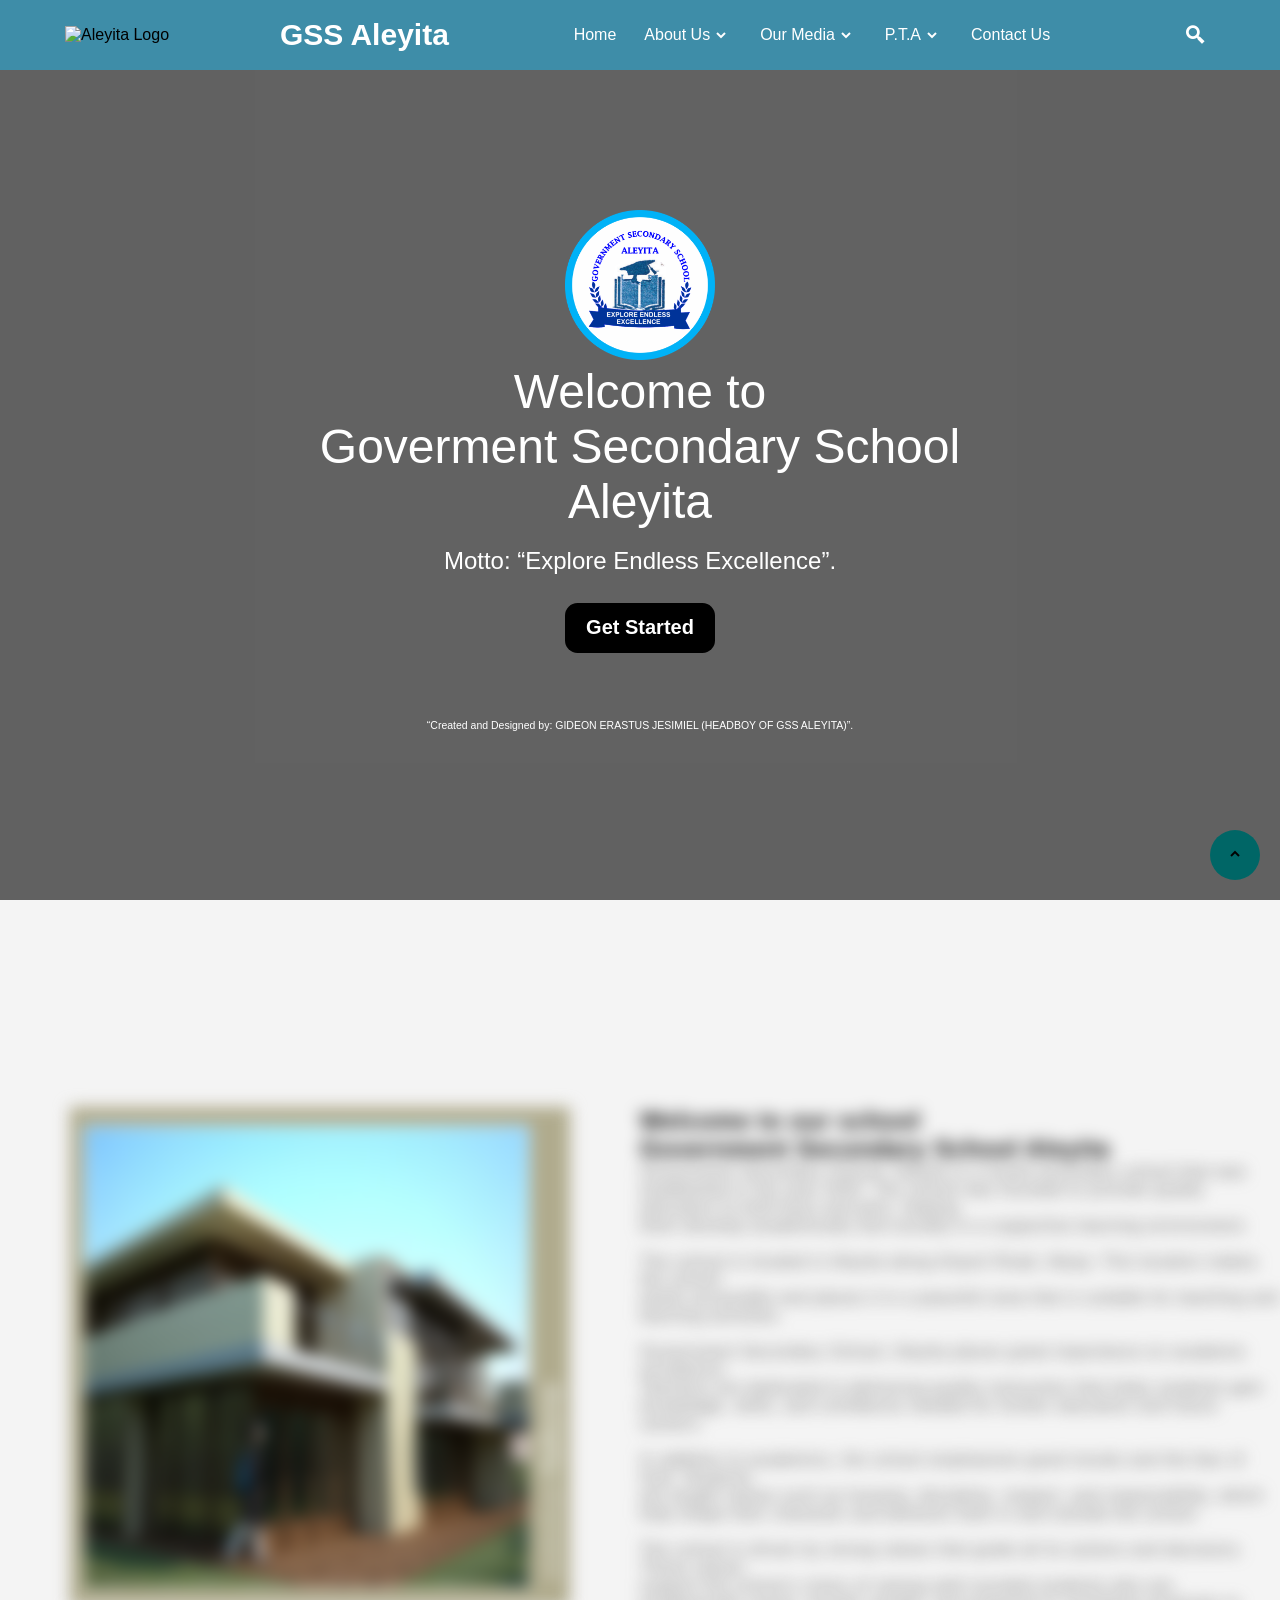
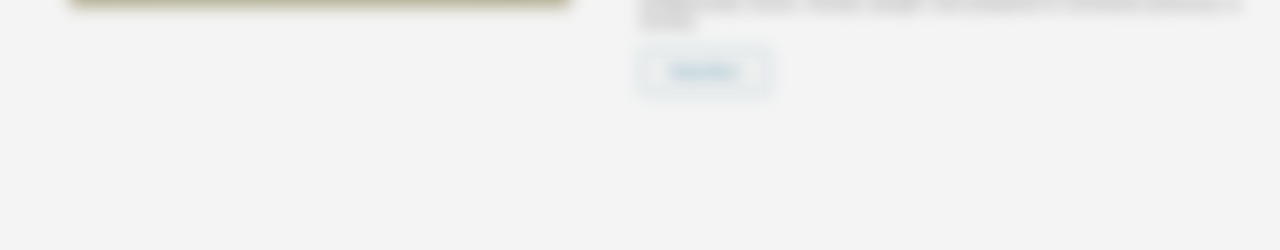
==== index.html @ 5406650b "Add files via upload" ====
<!DOCTYPE html>
<html lang="en">
<head>
    <meta charset="UTF-8">
    <meta name="viewport" content="width=device-width, initial-scale=1.0">
    <title>GSS Aleyita Webpage</title>
    <!-- Box icon font link -->
    <link href='https://unpkg.com/boxicons@2.1.4/css/boxicons.min.css' rel='stylesheet'>
    <link rel="stylesheet" href="./css/navbar.css">
    <link rel="stylesheet" href="./css/general.css">
    <link rel="stylesheet" href="./css/aboutUs.css">
    <link rel="shortcut icon" href="./asset/Aleyita Logo.png" type="image/x-icon">
</head>
<body id="body">
    <header>
        <!-- NavBar Code -->
        <nav>
            <div class="navbar">
                <i class="bx bx-menu"></i>
                <div class="img">
                    <img src="/GSS Aleyita webpage/asset/Aleyita Logo.png" alt="Aleyita Logo">
                </div>
                <div class="logo"><a href="#">GSS Aleyita</a></div>
                <div class="nav-links">
                    <div class="sidebar-logo">
                        <span class="logo_name">GSS Aleyita</span>
                        <i class="bx bx-x"></i>
                    </div>
                    <ul class="links">
                        <li><a href="#home">Home</a></li>
                        <li>
                            <a href="./aboutUs.html" target="_blank">About Us</a>
                            <i class='bx bxs-chevron-down arrow about-us'></i>
                            <ul class="about-us-sub-menu sub-menu">
                                <a href="./aboutUs.html"><li>Origin of GSS Aleyita</li></a>
                                <a href="./aboutUs.html"><li>Goals, Aims & Objectives</li></a>
                                <a href="./aboutUs.html"><li>Achievments/Extra Curriculum Events</li></a>
                                <a href="./aboutUs.html"><li>Staff Profiles</li></a>
                                <a href="./aboutUs.html"><li>Prefects</li></a>
                            </ul>
                        </li>
                        <li>
                            <a href="#ourMedia" target="_blank">Our Media</a>
                            <i class='bx bxs-chevron-down arrow our-media'></i>
                            <ul class="our-media-sub-menu sub-menu">
                                <a href="#"><li>Reports</li></a>
                                <a href="#"><li>News</li></a>
                                <a href="#"><li>Photo Gallary</li></a>
                            </ul>
                        </li>
                        <li>
                            <a href="#pta" target="_blank">P.T.A</a>
                            <i class='bx bxs-chevron-down arrow pta'></i>
                            <ul class="pta-sub-menu sub-menu">
                                <a href="#"><li>Excos</li></a>
                                <a href="#"><li>Achievments</li></a>
                            </ul>
                        </li>
                        <li><a href="#contactUs" target="_blank">Contact Us</a></li>
                    </ul>
                </div>
                <!-- <div class="search-box">
                    <i class='bx bx-search-alt-2'></i>
                    <div class="input-box">
                        <input type="text" placeholder="Search.....">
                    </div> -->
                    <div class="search-box">
                        <i class='bx bx-search-alt-2'></i>
                        <form action="https://www.google.com" method="GET">
                            <div class="input-box">
                                <input 
                                    type="search" 
                                    name="q" 
                                    placeholder="Search anything..." 
                                    autocomplete="off" 
                                    required>
                                <button type="submit">Search</button>
                            </div>
                        </form>
                    </div>
                    <!-- <div>
                        <label for="darkMode" id="darkContent">⛅</label>
                        <input type="checkbox" id="darkMode">
                    </div> -->
                </div>
            </div>
        </nav>
    </header>


    <!-- =========================
         HOME SECTION
         ======================== -->
    <section class="home" id="home">
        <div class="home-content animate">
            <img class="image animate" src="./asset/Aleyita Logo.png" alt="GssAleyitaPicture">
            <div class="content animate">
                <p>Welcome to</p>
                <p>Goverment Secondary School</p>
                <p>Aleyita</p>
            </div><br>
            <p class="motto">Motto: “Explore Endless Excellence”.</p><br>
            <a href="#aboutUs"><button class="btn">Get Started</button></a>
            <div class="motto2">
                <p>“Created and Designed by: GIDEON ERASTUS JESIMIEL (HEADBOY OF GSS ALEYITA)”.</p>
            </div>
        </div>
    </section>


    <!-- =========================
        ABOUT US SECTION
        ======================== -->
    <section class="aboutUs" id="aboutUs">
        <div class="aboutUs-content">
            <div class="origin" id="origin">
                <p class="image-wrapper animate right">
                    <img src="./asset/Casa_Para_Estudiantes_Atras_2_by_estevao.jpg" alt="students pic">
                </p>
                <p class="origin-content animate left">
                    <span>Welcome to our school</span><br>
                    <span class="school">Government Secondary School Aleyita</span><br>
                    Government Secondary School, Aleyita is a mixed secondary school that was established in the year 2025. The school was founded to provide quality education to both boys and girls, helping<br>
                    them develop academically and socially in a supportive learning environment.<br>
                    <br>
                    The school is located in Aleyita along Airport Road, Abuja. This location makes the school<br> 
                    easily accessible and places it in a peaceful area that is suitable for teaching and learning activities.<br>
                    <br>
                    Government Secondary School, Aleyita places great importance on academic excellence.<br>
                    Teachers are dedicated to delivering quality instruction that helps students gain knowledge, skills, and confidence needed for further education and future careers.<br>
                    <br>
                    In addition to academics, the school emphasizes good morals and the fear of God. Students<br>
                    are taught values such as honesty, discipline, respect, and responsibility, which help shape their character and behavior both in and outside the school.<br>
                    <br>
                    The school is driven by strong values that guide all its actions and decisions. These values<br>
                    support the school’s vision of raising well-rounded students who are academically sound, morally upright, and prepared to contribute positively to society.<br>
                    <br>
                    <a href="./aboutUs.html" target="_blank"><button class="readMoreAboutUs">Read More</button></a>
                </p>
            </div>
        </div>
    </section>


    <a href="#home"><button class="toTop"><i class='bx bxs-chevron-up'></i></button></a>

    <script src="./js/navbar.js"></script>
    <script src="./js/general.js"></script>
</body>
</html>
---- css/navbar.css ----
* {
  margin: 0;
  padding: 0;
  box-sizing: border-box;
  font-family: 'Poppins', sans-serif;
}
/* ==========================
  NAVBAR
  ========================== */
nav {
  position: fixed;
  top: 0;
  left: 0;
  width: 100%;
  height: 70px;
  z-index: 10;
  background: #3e8da8;
}

nav .navbar {
  height: 100%;
  max-width: 1250px;
  margin: auto;
  display: flex;
  align-items: center;
  justify-content: space-between;
  padding: 0 50px;
}

nav .navbar img {
  width: 70px;
  height: 70px;
}

nav .navbar .logo a {
  color: #fff;
  font-size: 30px;
  font-weight: 600;
  text-decoration: none;
}

nav .navbar .nav-links {
  height: 100%;
  line-height: 70px;
}

nav .navbar .nav-links .links {
  display: flex;
}

nav .navbar .nav-links .links li {
  position: relative;
  display: flex;
  align-items: center;
  list-style: none;
  padding: 0 14px;
}

nav .navbar .nav-links .links li a {
  height: 100%;
  color: #fff;
  text-decoration: none;
  white-space: nowrap;
  font-size: 16px;
  font-weight: 500;
}

nav .navbar .nav-links .links li .arrow {
  height: 100%;
  width: 22px;
  text-align: center;
  color: #fff;
  line-height: 70px;
  transition: all 0.5s ease;
}

.navbar .nav-links .links li:hover .about-us,
.navbar .nav-links .links li:hover .our-media,
.navbar .nav-links .links li:hover .pta {
  transform: rotate(180deg);
}

.navbar .nav-links .links .sub-menu {
  position: absolute;
  top: 70px;
  left: 0;
  background: #3e8da8;
  line-height: 40px;
  border-radius: 0 0 4px 4px;
  box-shadow: 0 1px 2px rgba(0, 0, 0, 0.5);
  display: none;
}

.navbar .nav-links .links .sub-menu li {
  padding: 0 22px;
  border-bottom: 1px solid rgba(255, 255, 255, 0.2);
}

.navbar .nav-links .links .sub-menu li .more-arrow {
  line-height: 40px;
}

.navbar .nav-links .links .sub-menu li a {
  font-size: 15px;
  font: 500;
}

.navbar .nav-links .links .sub-menu li:hover,
.navbar .nav-links .links .sub-menu li a:hover {
  transition: all 0.4s ease-in-out;
}

.navbar .nav-links .links .sub-menu li:hover,
.navbar .nav-links .links .sub-menu li a:hover {
  background-color: #ebebeb;
  color: #3e8da8;
  font-weight: bold;
}

.navbar .nav-links .links li:hover .about-us-sub-menu,
.navbar .nav-links .links li:hover .our-media-sub-menu,
.navbar .nav-links .links li:hover .pta-sub-menu {
  display: block;
}

.navbar .nav-links .links .more .more-sub-menu {
  position: absolute;
  top: 0;
  left: 100%;
  border-radius: 0 4px 4px 4px;
  display: none;
}

.navbar .nav-links .links .more:hover .more-sub-menu {
  display: block;
}

.navbar .search-box {
  position: relative;
  width: 40px;
  height: 40px;
}

.navbar .search-box i {
  color: #fff;
  position: absolute;
  width: 100%;
  height: 100%;
  line-height: 40px;
  text-align: center;
  font-size: 22px;
  font-weight: 600;
}

.navbar .search-box .input-box {
  height: 60px;
  width: 450px;
  background: #3e8da8;
  position: absolute;
  top: 80px;
  right: calc(100% - 40px);
  border-radius: 6px;
  opacity: 0;
  pointer-events: none;
  transition: all 0.2s ease;
}

.navbar.showInput .search-box .input-box {
  opacity: 1;
  pointer-events: auto;
  top: 65px;
}

.navbar .search-box .input-box::before {
  content: '';
  position: absolute;
  height: 20px;
  width: 20px;
  background: #3e8da8;
  right: 10px;
  top: -6px;
  transform: rotate(45deg);
}

.navbar .search-box .input-box input {
  position: absolute;
  height: 35px;
  width: 300px;
  z-index: 98;
  top: 50%;
  left: 37%;
  transform: translate(-50%, -50%);
  outline: none;
  border: none;
  border-radius: 4px 0 0 4px;
  padding: 0 15px;
  font-size: 16px;
}

.navbar .search-box .input-box button {
  position: absolute;
  height: 35px;
  width: 110px;
  z-index: 98;
  top: 50%;
  left: 85%;
  transform: translate(-50%, -50%);
  outline: none;
  border: none;
  border-radius: 0 4px 4px 0;
  padding: 0 15px;
  font-size: 16px;
  background-color: #4caf50;
  color: #fff;
  transition: all 0.3s ease-in-out;
}

.navbar .search-box .input-box button:hover {
  background-color: #3e8e41;
}

.navbar .bx-menu,
.nav-links .sidebar-logo .logo_name,
.nav-links .sidebar-logo .bx-x {
  display: none;
}

.bx {
  cursor: pointer;
}


@media (max-width:990px) {
  nav .navbar {
    max-width: 100%;
    padding: 0 25px;
  }
  nav .navbar .logo a {
    font-size: 26px;
  }
  nav .navbar .nav-links .links li {
    padding: 0 10px;
  }
  nav .navbar .nav-links .links li a {
    font-size: 15px;
  }
}

@media (max-width:816px) {
  nav .navbar .nav-links {
    display: block;
    position: fixed;
    top: 0;
    left: -100%;
    max-width: 270px;
    width: 100%;
    background-color: #3e8da8;
    padding: 20px;
    line-height: 40px;
    transition: all 0.5s ease;
    z-index: 100;
  }
  nav .navbar .nav-links .sidebar-logo {
    display: flex;
    align-items: center;
    justify-content: space-between;
  }
  .navbar .bx-menu,
  .nav-links .sidebar-logo .logo_name,
  .nav-links .sidebar-logo .bx-x {
    color: #fff;
    font-size: 25px;
    font-weight: 500;
  }
  .navbar .bx-menu,
  .nav-links .sidebar-logo .logo_name,
  .nav-links .sidebar-logo .bx-x {
    display: block;
  }
  nav .navbar .nav-links .links {
    display: block;
    margin-top: 20px;
  }
  nav .navbar .nav-links .links li {
    display: block;
  }
  .navbar .nav-links .links .sub-menu {
    display: none;
    position: relative;
    top: 0;
    left: 0;
    box-shadow: none;
  }
  .navbar .nav-links .links .sub-menu li {
    border-bottom: none;
  }
  .navbar .nav-links .links li:hover .about-us-sub-menu,
  .navbar .nav-links .links li:hover .our-media-sub-menu,
  .navbar .nav-links .links li:hover .pta-sub-menu {
    display: none;
  }
  .navbar .nav-links .links .more:hover .more-sub-menu {
    display: none;
  }
  nav .navbar .nav-links .links li .arrow {
    line-height: 40px;
  }
  .navbar .nav-links .links li:hover .about-us,
  .navbar .nav-links .links li:hover .our-media,
  .navbar .nav-links .links li:hover .pta {
    transform: rotate(0deg);
  }
  .navbar .nav-links.show1 .links .sub-menu.about-us-sub-menu {
    display: block;
  }
  .navbar .nav-links.show2 .links .sub-menu.our-media-sub-menu {
    display: block;
  }
  .navbar .nav-links.show3 .links .sub-menu.pta-sub-menu {
    display: block;
  }
  .navbar .nav-links.show1 .links li .about-us,
  .navbar .nav-links.show2 .links li .our-media,
  .navbar .nav-links.show3 .links li .pta {
    transform: rotate(180deg);
  }
}

@media (max-width:370px) {
  nav .navbar .nav-links {
    max-width: 100%;
  }
}
---- css/general.css ----
* {
  margin: 0;
  padding: 0;
  box-sizing: border-box;
  font-family: Arial, sans-serif;
}

html {
  scroll-behavior: smooth;
}

body {
  margin-bottom: 2.5rem;
  transition: all 0.4s ease-in-out;
  background-color: #f4f4f4;
}
/* 
body:has(input:checked) {
  background-color: #1f1f1f;
  color: #eee;
} */

/*===========================
NAVBAR STYLES
=========================== */
header {
  position: fixed;
  top: 0;
  width: 100%;
  z-index: 10;
  background: rgba(0, 0, 0, 0.6);
}

#darkContent {
  font-size: 30px;
  background: transparent;
  border: none;
}

.image {
  margin-top: 2.5rem;
  width: 150px;
  height: 150px;
}
/* ANIMATIONS */
.animate{
  opacity:0;
  transform:translateY(50px);
  filter:blur(8px);
  transition:1s ease;
}

.animate.show{
  opacity:1;
  transform:translateY(0);
  filter:blur(0);
}

.left{transform:translateX(-60px);}
.right{transform:translateX(60px);}
.scale{transform:scale(0.7);}

.left.show,.right.show,.scale.show{
  transform:translateX(0) scale(1);
}

/* STAGGER */
.animate:nth-child(1){transition-delay:0.2s;}
.animate:nth-child(2){transition-delay:0.4s;}
.animate:nth-child(3){transition-delay:0.6s;}

/*==============================
HOME BACKGROUND SLIDER STYLES
============================== */
.home {
  height: 100vh;
  position: relative;
  display: flex;
  align-items: center;
  justify-content: center;
  text-align: center;
  color: #fff;
  animation: bgSlide 15s infinite ease-in-out;
  background-size: cover;
  background-position: center;
}

.home::before {
  content: "";
  position: absolute;
  inset: 0;
  background: rgba(0, 0, 0, 0.6);
  z-index: 1;
}

.home-content {
  position: relative;
  z-index: 2;
  max-width: 700px;
  padding: 20px;
}

.content {
  font-size: 3rem;
  font-weight: 545;
}

.motto {
  font-size: 1.5rem;
}

.motto2 {
  margin-top: 3.5rem;
  font-size: 10.5px;
  font-weight: 500;
}

/* Background animation */
@keyframes bgSlide {
  0%   { background-image: url('/Portfolio/assets/Image\ 1.jpeg'); }
  33%  { background-image: url('/Portfolio/assets/Image\ 5.jpeg'); }
  66%  { background-image: url('/Portfolio/assets/Image\ 7.jpeg'); }
  100% { background-image: url('/Portfolio/assets/Image\ 1.jpeg'); }
  /* 0%   { background-image: url('../asset/Casa_Para_Estudiantes_Atras_2_by_estevao.jpg'); }
  33%  { background-image: url('../asset/Casa_Para_Estudiantes_Atras_by_estevao.jpg'); }
  66%  { background-image: url('../asset/Exterior_Classic_house_by_GTOdesign.jpg'); }
  100% { background-image: url('../asset/Casa_Para_Estudiantes_Atras_2_by_estevao.jpg'); } */
}

.btn {
  width: 7.5em;
  height: 2.5em;
  margin: 0.5em;
  background: black;
  color: white;
  border: none;
  border-radius: 0.625em;
  font-size: 20px;
  font-weight: bold;
  cursor: pointer;
  position: relative;
  z-index: 1;
  overflow: hidden;
}

.btn:hover {
  color: black;
}

.btn:after,
.toTop:after {
  content: "";
  background: white;
  position: absolute;
  z-index: -1;
  left: -20%;
  right: -20%;
  top: 0;
  bottom: 0;
  transform: skewX(-45deg) scale(0, 1);
  transition: all 0.5s;
}

.btn:hover:after,
.toTop:hover:after {
  transform: skewX(-45deg) scale(1, 1);
  -webkit-transition: all 0.5s;
  transition: all 0.5s;
}

.toTop {
  position: fixed;
  bottom: 20px;
  right: 20px;
  width: 50px;
  height: 50px;
  font-size: 1rem;
  border: none;
  border-radius: 50%;
  background-color: #0ff;
  color: #000;
  overflow: hidden;
  transition: all 0.5s ease-in-out;
}

.toTop:hover {
  transform: scale(1.1);
  box-shadow: 0 0 9px 0.5px #000;
}
---- css/aboutUs.css ----
/*==============================
ABOUT US STYLES
============================== */
/* AboutUs */
.aboutUs {
  height: 100vh;
  position: relative;
  display: flex;
  align-items: center;
  justify-content: center;
  text-align: center;
  color: #646464;
  margin-top: 10px;
  transition: all 0.4s ease-in-out;
}

.origin {
  text-align: left;
  display: grid;
  grid-template-columns: 1fr 1fr;
  margin-top: 5rem;
  margin-bottom: 0;
}

.origin .image-wrapper {
  text-align: center;
}

.origin .image-wrapper img {
  width: 500px;
  height: 500px;
}

.origin .origin-content span {
  font-size: 1.5rem;
  font-weight: bold;
  color: #000;
  font-family: 'Segoe UI', Tahoma, Geneva, Verdana, sans-serif;
}

.origin .origin-content {
  font-size: 1rem;
  letter-spacing: .8px;
}

.aims {
  text-align: left;
  display: grid;
  grid-template-columns: 1fr 1fr;
  grid-column-gap: 1rem;
  margin-left: 5.2rem;
}

.aims span {
  font-size: 1.5rem;
  font-weight: bold;
  color: #000;
  font-family: 'Segoe UI', Tahoma, Geneva, Verdana, sans-serif;
}

.aims .aims-content {
  font-size: 1rem;
}

.event {
  margin: 2rem 5rem;
  text-align: center;
  display: flex;
  align-items: center;
  justify-content: center;
}

.bgBorder {
  border-radius: 2rem;
  padding: 40px;
  background-color: #ddd;
  width: 35rem;
  display: block;
  justify-content: center;
  text-align: center;
}

.eventsHeader {
  font-size: 2rem;
  text-align: center;
  margin-bottom: 20px;
}

.events {
  height: 5rem;
  width: 30rem;
  font-size: 2rem;
  text-align: center;
  margin-bottom: 30px;
  background-color: #eee;
  border-radius: 20px 0 20px 0;
  display: flex;
  align-items: center;
  justify-content: center;
  transition: all 0.3s ease-in-out;
}

.events:hover {
  background-color: #fff;
}

#staffPrefect {
  display: grid;
  grid-template-columns: 1fr 1fr 1fr;
  gap: 30px;
  max-width: 100px;
  margin: 0 5.2rem;
}

.staff-card {
  margin-left: 25px;
  width: 20rem;
  background: #fff;
  border-radius: 12px;
  padding: 20px;
  text-align: center;
  box-shadow: 0 4px 10px rgba(0, 0, 0, 0.08);
  transition: transform 0.3s ease, box-shadow 0.3s ease, opacity 0.6s ease;
  opacity: 1;
  transform: translateY(20px);
  cursor: pointer;
}

.staff-card:hover,
.staff-card:focus-within {
  transform: translateY(-5px) scale(1.02);
  box-shadow: 0 10px 20px rgba(0, 0, 0, 0.15);
}

.staff-card:active {
  transform: scale(0.9);
}

.staff-img {
  width: 100px;
  height: 100px;
  border-radius: 50%;
  object-fit: cover;
  margin-bottom: 15px;
  transition: transform 0.3s ease;
}

.staff-card:hover .staff-img {
  transform: scale(1.09);
}

.staff-name {
  font-size: 18px;
  font-weight: bold;
  margin-bottom: 5px;
}

.staff-position {
  color: #777;
  font-size: 14px;
  margin-bottom: 8px;
}

#staffPrefect .seeMoreAboutUs {
  margin-top: 20px;
}

.ourStaffs,
.seeMoreAboutUs {
  display: grid;
  grid-column: 1/-1;
}

.seeMoreAboutUs {
  width: 130px;
  height: 45px;
  background-color: #3e8da8;
  border: 1px solid #3e8da8;
  border: 1px solid #3e8da8;
  border-radius: 5px;
  color: #fff;
  font-weight: bolder;
  transition: all 0.5s ease-in-out;
  display: flex;
  justify-content: center;
  align-items: center;
}

.seeMoreAboutUs:hover {
  background-color: #000;
  color: #3e8da8;
  border: 1px solid #000;
}

.readMoreAboutUs {
  width: 130px;
  height: 45px;
  border: 1px solid #3e8da8;
  border-radius: 5px;
  color: #3e8da8;
  font-weight: bolder;
  transition: all 0.5s ease-in-out;
}

.readMoreAboutUs:hover {
  background-color: #3e8da8;
  color: #fff;
  border: 1px solid #3e8da8;
}

.toTop:after {
  content: "";
  background: white;
  position: absolute;
  z-index: -1;
  left: -20%;
  right: -20%;
  top: 0;
  bottom: 0;
  transform: skewX(-45deg) scale(0, 1);
  transition: all 0.5s;
}

.toTop:hover:after {
  transform: skewX(-45deg) scale(1, 1);
  -webkit-transition: all 0.5s;
  transition: all 0.5s;
}

.toTop {
  position: fixed;
  bottom: 20px;
  right: 20px;
  width: 50px;
  height: 50px;
  font-size: 1rem;
  border: none;
  border-radius: 50%;
  background-color: #0ff;
  color: #000;
  overflow: hidden;
  transition: all 0.5s ease-in-out;
}

.toTop:hover {
  transform: scale(1.1);
  box-shadow: 0 0 9px 0.5px #000;
}
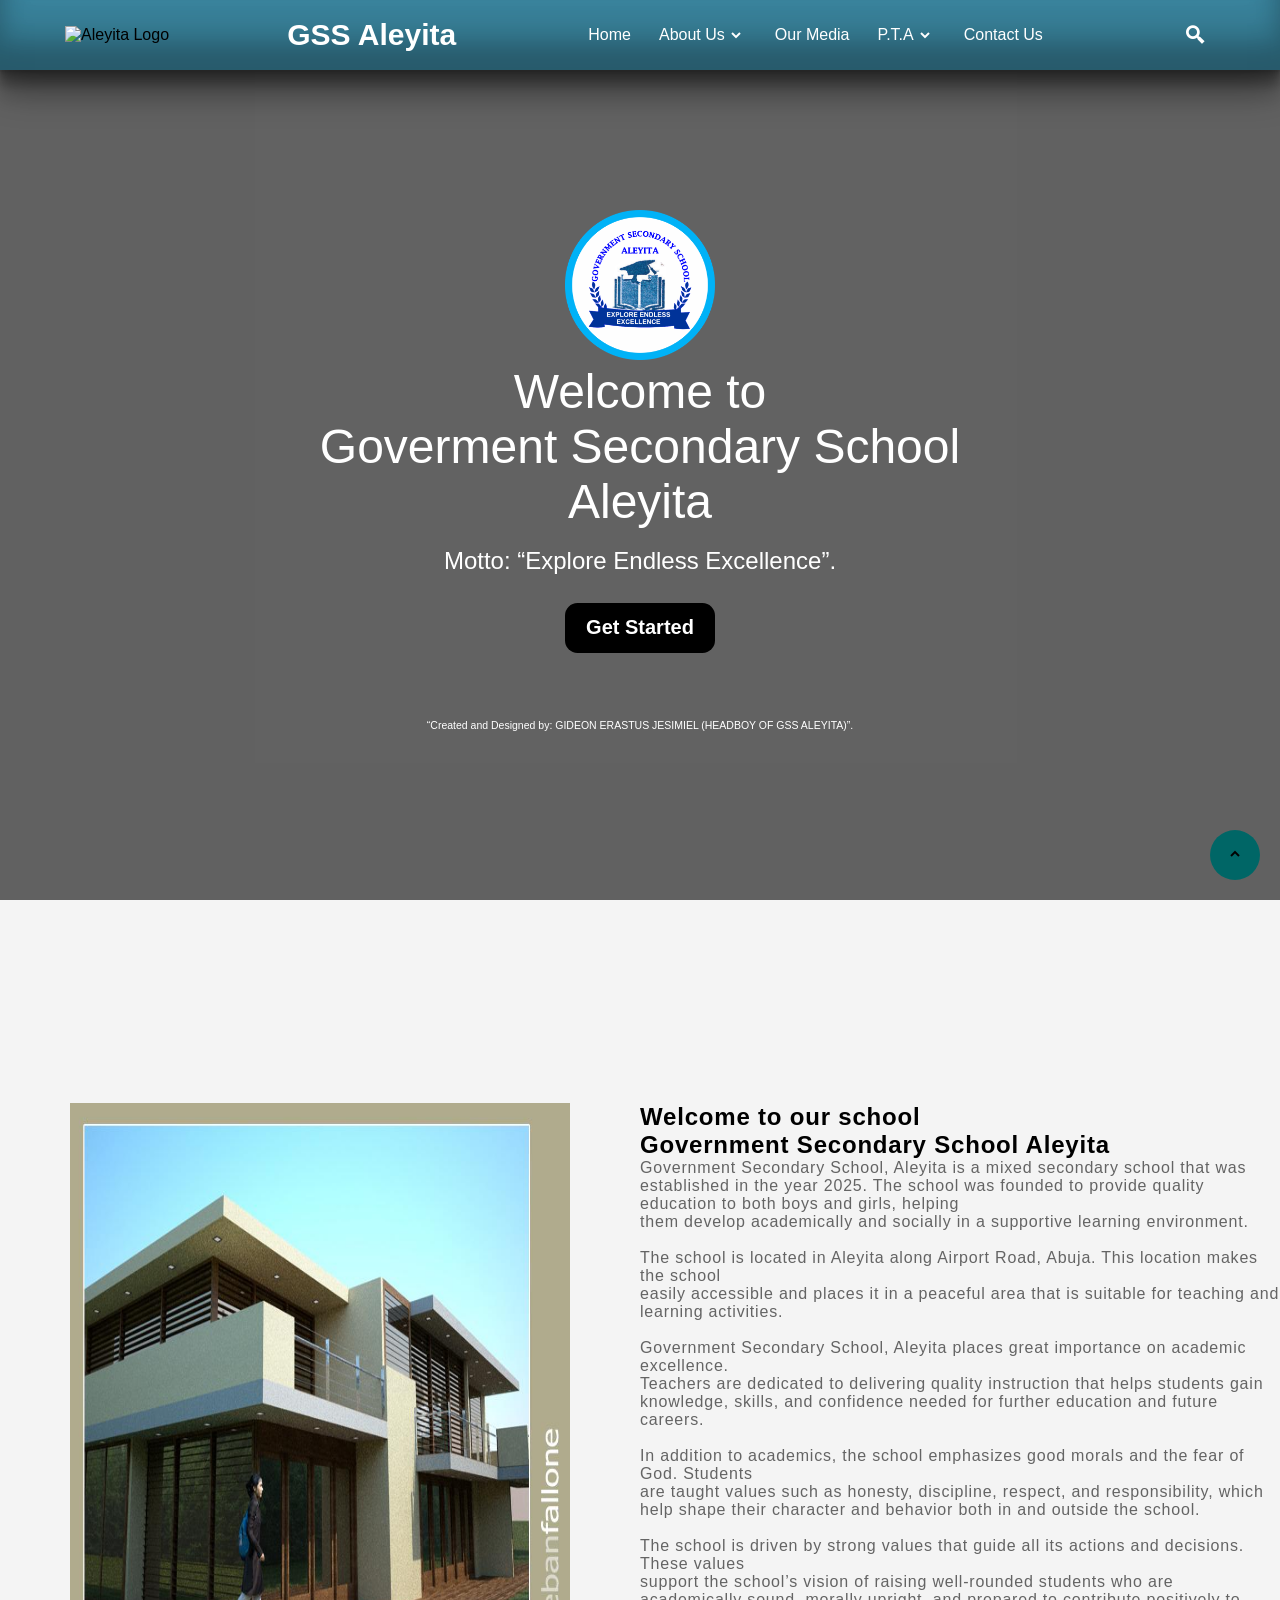
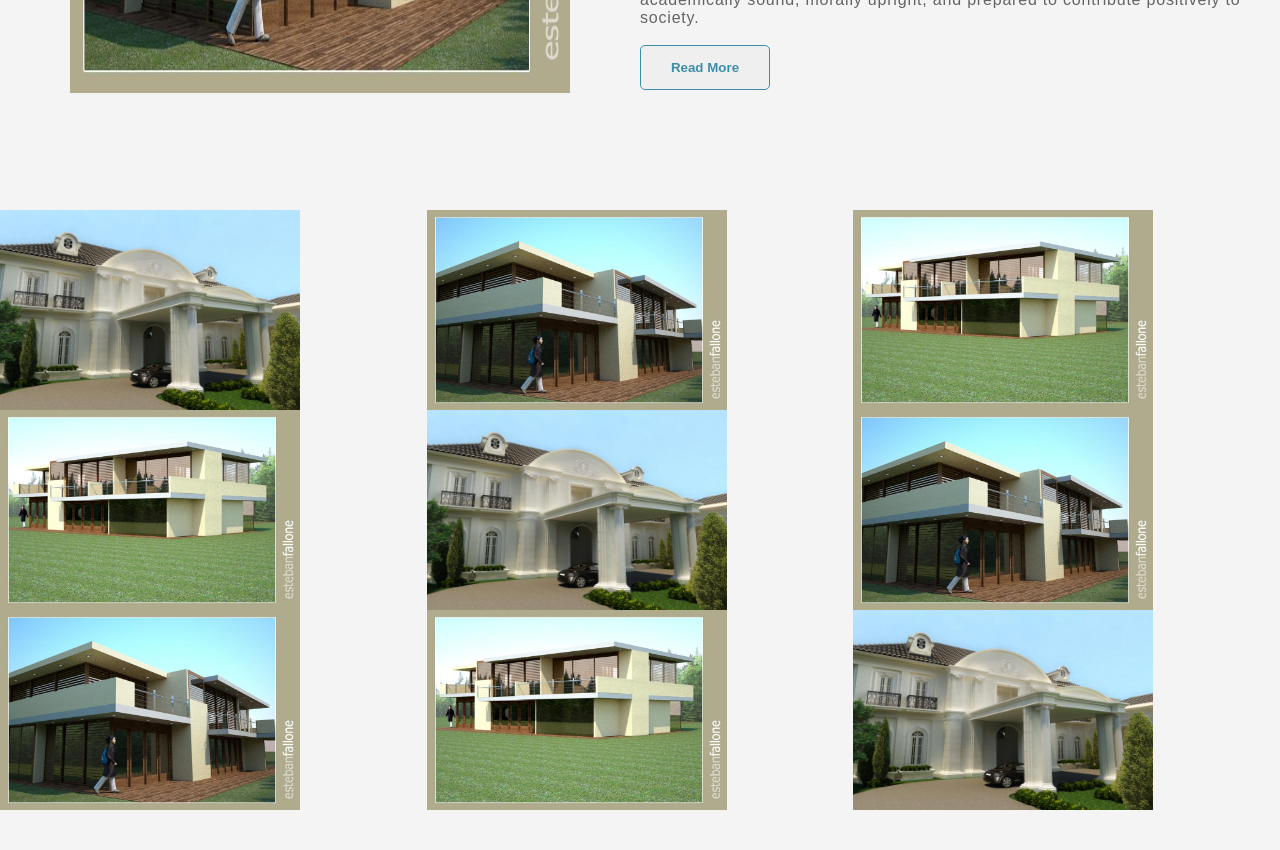
==== commit f8a98def: "Add files via upload" ====
--- a/index.html
+++ b/index.html
@@ -5,10 +5,11 @@
     <meta name="viewport" content="width=device-width, initial-scale=1.0">
     <title>GSS Aleyita Webpage</title>
     <!-- Box icon font link -->
-    <link href='https://unpkg.com/boxicons@2.1.4/css/boxicons.min.css' rel='stylesheet'>
+    <link rel="stylesheet" href="https://unpkg.com/boxicons@2.1.4/css/boxicons.min.css">
     <link rel="stylesheet" href="./css/navbar.css">
     <link rel="stylesheet" href="./css/general.css">
     <link rel="stylesheet" href="./css/aboutUs.css">
+    <link rel="stylesheet" href="./css/ourMedia.css">
     <link rel="shortcut icon" href="./asset/Aleyita Logo.png" type="image/x-icon">
 </head>
 <body id="body">
@@ -28,35 +29,31 @@
                     </div>
                     <ul class="links">
                         <li><a href="#home">Home</a></li>
+                        
                         <li>
-                            <a href="./aboutUs.html" target="_blank">About Us</a>
+                            <a href="./aboutUs.html">About Us</a>
                             <i class='bx bxs-chevron-down arrow about-us'></i>
                             <ul class="about-us-sub-menu sub-menu">
                                 <a href="./aboutUs.html"><li>Origin of GSS Aleyita</li></a>
                                 <a href="./aboutUs.html"><li>Goals, Aims & Objectives</li></a>
-                                <a href="./aboutUs.html"><li>Achievments/Extra Curriculum Events</li></a>
+                                <a href="./aboutUs.html"><li>Extra Curriculum Events</li></a>
                                 <a href="./aboutUs.html"><li>Staff Profiles</li></a>
                                 <a href="./aboutUs.html"><li>Prefects</li></a>
                             </ul>
                         </li>
+
+                        <li><a href="./ourMedia.html">Our Media</a></li>
+                        
                         <li>
-                            <a href="#ourMedia" target="_blank">Our Media</a>
-                            <i class='bx bxs-chevron-down arrow our-media'></i>
-                            <ul class="our-media-sub-menu sub-menu">
-                                <a href="#"><li>Reports</li></a>
-                                <a href="#"><li>News</li></a>
-                                <a href="#"><li>Photo Gallary</li></a>
-                            </ul>
-                        </li>
-                        <li>
-                            <a href="#pta" target="_blank">P.T.A</a>
+                            <a href="#pta">P.T.A</a>
                             <i class='bx bxs-chevron-down arrow pta'></i>
                             <ul class="pta-sub-menu sub-menu">
                                 <a href="#"><li>Excos</li></a>
                                 <a href="#"><li>Achievments</li></a>
                             </ul>
                         </li>
-                        <li><a href="#contactUs" target="_blank">Contact Us</a></li>
+                        
+                        <li><a href="#contactUs">Contact Us</a></li>
                     </ul>
                 </div>
                 <!-- <div class="search-box">
@@ -66,7 +63,7 @@
                     </div> -->
                     <div class="search-box">
                         <i class='bx bx-search-alt-2'></i>
-                        <form action="https://www.google.com" method="GET">
+                        <form action="https://www.google.com" method="GET" target="_blank">
                             <div class="input-box">
                                 <input 
                                     type="search" 
@@ -115,7 +112,7 @@
         <div class="aboutUs-content">
             <div class="origin" id="origin">
                 <p class="image-wrapper animate right">
-                    <img src="./asset/Casa_Para_Estudiantes_Atras_2_by_estevao.jpg" alt="students pic">
+                    <img src="./asset/Casa_Para_Estudiantes_Atras_2_by_estevao.jpg" class="longPic" alt="students pic">
                 </p>
                 <p class="origin-content animate left">
                     <span>Welcome to our school</span><br>
@@ -135,9 +132,31 @@
                     The school is driven by strong values that guide all its actions and decisions. These values<br>
                     support the school’s vision of raising well-rounded students who are academically sound, morally upright, and prepared to contribute positively to society.<br>
                     <br>
-                    <a href="./aboutUs.html" target="_blank"><button class="readMoreAboutUs">Read More</button></a>
+                    <a href="./aboutUs.html"><button class="readMoreAboutUs">Read More</button></a>
                 </p>
             </div>
+        </div>
+    </section>
+
+
+    <!-- =========================
+        OUR MEDIA SECTION
+        ======================== -->
+    <section class="ourMedia" id="ourMedia">
+        <div class="container career-day">
+            <img src="./asset/Exterior_Classic_house_by_GTOdesign.jpg" alt="Career day">
+            <img src="./asset/Casa_Para_Estudiantes_Atras_2_by_estevao.jpg" alt="Career day">
+            <img src="./asset/Casa_Para_Estudiantes_Atras_by_estevao.jpg" alt="Career day">
+        </div>
+        <div class="container cultural-day">
+            <img src="./asset/Casa_Para_Estudiantes_Atras_by_estevao.jpg" alt="Cultural day">
+            <img src="./asset/Exterior_Classic_house_by_GTOdesign.jpg" alt="Cultural day">
+            <img src="./asset/Casa_Para_Estudiantes_Atras_2_by_estevao.jpg" alt="Cultural day">
+        </div>
+        <div class="container inter-house-sport">
+            <img src="./asset/Casa_Para_Estudiantes_Atras_2_by_estevao.jpg" alt="Inter-House Sport">
+            <img src="./asset/Casa_Para_Estudiantes_Atras_by_estevao.jpg" alt="Inter-House Sport">
+            <img src="./asset/Exterior_Classic_house_by_GTOdesign.jpg" alt="Inter-House Sport">
         </div>
     </section>
 
@@ -147,4 +166,5 @@
     <script src="./js/navbar.js"></script>
     <script src="./js/general.js"></script>
 </body>
-</html>+</html>
+
--- a/css/navbar.css
+++ b/css/navbar.css
@@ -4,17 +4,16 @@
   box-sizing: border-box;
   font-family: 'Poppins', sans-serif;
 }
-/* ==========================
-  NAVBAR
-  ========================== */
+
 nav {
   position: fixed;
   top: 0;
   left: 0;
   width: 100%;
   height: 70px;
-  z-index: 10;
   background: #3e8da8;
+  z-index: 4000;
+  box-shadow: rgba(0, 0, 0, 0.17) 0px -23px 25px 0px inset, rgba(0, 0, 0, 0.15) 0px -36px 30px 0px inset, rgba(0, 0, 0, 0.1) 0px -79px 40px 0px inset, rgba(0, 0, 0, 0.06) 0px 2px 1px, rgba(0, 0, 0, 0.09) 0px 4px 2px, rgba(0, 0, 0, 0.09) 0px 8px 4px, rgba(0, 0, 0, 0.09) 0px 16px 8px, rgba(0, 0, 0, 0.09) 0px 32px 16px, rgba(0, 0, 0, 0.3) 0px 19px 38px, rgba(0, 0, 0, 0.22) 0px 15px 12px;
 }
 
 nav .navbar {
@@ -89,11 +88,20 @@
   border-radius: 0 0 4px 4px;
   box-shadow: 0 1px 2px rgba(0, 0, 0, 0.5);
   display: none;
+  box-shadow: rgba(0, 0, 0, 0.17) 0px -23px 25px 0px inset, rgba(0, 0, 0, 0.15) 0px -36px 30px 0px inset, rgba(0, 0, 0, 0.1) 0px -79px 40px 0px inset, rgba(0, 0, 0, 0.06) 0px 2px 1px, rgba(0, 0, 0, 0.09) 0px 4px 2px, rgba(0, 0, 0, 0.09) 0px 8px 4px, rgba(0, 0, 0, 0.09) 0px 16px 8px, rgba(0, 0, 0, 0.09) 0px 32px 16px, rgba(0, 0, 0, 0.3) 0px 19px 38px, rgba(0, 0, 0, 0.22) 0px 15px 12px;
 }
 
 .navbar .nav-links .links .sub-menu li {
   padding: 0 22px;
   border-bottom: 1px solid rgba(255, 255, 255, 0.2);
+  transition: all .2s ease-in-out;
+}
+
+.navbar .nav-links .links .sub-menu li:hover {
+  color: #3e8da8;
+  background-color: #fff;
+  border-radius: 20px;
+  box-shadow: rgba(136, 165, 191, 0.48) 6px 2px 16px 0px, rgba(255, 255, 255, 0.8) -6px -2px 16px 0px, rgba(17, 17, 26, 0.1) 0px 8px 24px, rgba(17, 17, 26, 0.1) 0px 16px 56px, rgba(17, 17, 26, 0.1) 0px 24px 80px, rgba(0, 0, 0, 0.22) 0px 15px 12px;
 }
 
 .navbar .nav-links .links .sub-menu li .more-arrow {
@@ -103,24 +111,13 @@
 .navbar .nav-links .links .sub-menu li a {
   font-size: 15px;
   font: 500;
-}
-
-.navbar .nav-links .links .sub-menu li:hover,
-.navbar .nav-links .links .sub-menu li a:hover {
-  transition: all 0.4s ease-in-out;
-}
-
-.navbar .nav-links .links .sub-menu li:hover,
-.navbar .nav-links .links .sub-menu li a:hover {
-  background-color: #ebebeb;
-  color: #3e8da8;
-  font-weight: bold;
 }
 
 .navbar .nav-links .links li:hover .about-us-sub-menu,
 .navbar .nav-links .links li:hover .our-media-sub-menu,
 .navbar .nav-links .links li:hover .pta-sub-menu {
   display: block;
+  box-shadow: rgba(0, 0, 0, 0.3) 0px 19px 38px, rgba(0, 0, 0, 0.22) 0px 15px 12px;
 }
 
 .navbar .nav-links .links .more .more-sub-menu {
@@ -188,35 +185,31 @@
   width: 300px;
   z-index: 98;
   top: 50%;
-  left: 37%;
+  left: 38%;
   transform: translate(-50%, -50%);
   outline: none;
   border: none;
-  border-radius: 4px 0 0 4px;
+  border-radius: 8px 0 0 8px;
   padding: 0 15px;
   font-size: 16px;
 }
 
 .navbar .search-box .input-box button {
   position: absolute;
+  background-color: #028f09;
+  border: none;
+  width: 100px;
   height: 35px;
-  width: 110px;
-  z-index: 98;
-  top: 50%;
-  left: 85%;
-  transform: translate(-50%, -50%);
-  outline: none;
-  border: none;
-  border-radius: 0 4px 4px 0;
+  top: 22%;
+  left: 73%;
+  border-radius: 0 8px 8px 0;
   padding: 0 15px;
   font-size: 16px;
-  background-color: #4caf50;
-  color: #fff;
-  transition: all 0.3s ease-in-out;
 }
 
 .navbar .search-box .input-box button:hover {
-  background-color: #3e8e41;
+  cursor: pointer;
+  opacity: 0.7;
 }
 
 .navbar .bx-menu,
@@ -225,109 +218,104 @@
   display: none;
 }
 
-.bx {
-  cursor: pointer;
-}
-
-
 @media (max-width:990px) {
   nav .navbar {
-    max-width: 100%;
-    padding: 0 25px;
+      max-width: 100%;
+      padding: 0 25px;
   }
   nav .navbar .logo a {
-    font-size: 26px;
+      font-size: 26px;
   }
   nav .navbar .nav-links .links li {
-    padding: 0 10px;
+      padding: 0 10px;
   }
   nav .navbar .nav-links .links li a {
-    font-size: 15px;
+      font-size: 15px;
   }
 }
 
 @media (max-width:816px) {
   nav .navbar .nav-links {
-    display: block;
-    position: fixed;
-    top: 0;
-    left: -100%;
-    max-width: 270px;
-    width: 100%;
-    background-color: #3e8da8;
-    padding: 20px;
-    line-height: 40px;
-    transition: all 0.5s ease;
-    z-index: 100;
+      display: block;
+      position: fixed;
+      top: 0;
+      left: -100%;
+      max-width: 270px;
+      width: 100%;
+      background-color: #3e8da8;
+      padding: 20px;
+      line-height: 40px;
+      transition: all 0.5s ease;
+      z-index: 100;
   }
   nav .navbar .nav-links .sidebar-logo {
-    display: flex;
-    align-items: center;
-    justify-content: space-between;
+      display: flex;
+      align-items: center;
+      justify-content: space-between;
   }
   .navbar .bx-menu,
   .nav-links .sidebar-logo .logo_name,
   .nav-links .sidebar-logo .bx-x {
-    color: #fff;
-    font-size: 25px;
-    font-weight: 500;
+      color: #fff;
+      font-size: 25px;
+      font-weight: 500;
   }
   .navbar .bx-menu,
   .nav-links .sidebar-logo .logo_name,
   .nav-links .sidebar-logo .bx-x {
-    display: block;
+      display: block;
   }
   nav .navbar .nav-links .links {
-    display: block;
-    margin-top: 20px;
+      display: block;
+      margin-top: 20px;
   }
   nav .navbar .nav-links .links li {
-    display: block;
+      display: block;
   }
   .navbar .nav-links .links .sub-menu {
-    display: none;
-    position: relative;
-    top: 0;
-    left: 0;
-    box-shadow: none;
+      display: none;
+      position: relative;
+      top: 0;
+      left: 0;
+      box-shadow: none;
   }
   .navbar .nav-links .links .sub-menu li {
-    border-bottom: none;
+      border-bottom: none;
   }
   .navbar .nav-links .links li:hover .about-us-sub-menu,
   .navbar .nav-links .links li:hover .our-media-sub-menu,
   .navbar .nav-links .links li:hover .pta-sub-menu {
-    display: none;
+      display: none;
   }
   .navbar .nav-links .links .more:hover .more-sub-menu {
-    display: none;
+      display: none;
   }
   nav .navbar .nav-links .links li .arrow {
-    line-height: 40px;
+      line-height: 40px;
   }
   .navbar .nav-links .links li:hover .about-us,
   .navbar .nav-links .links li:hover .our-media,
   .navbar .nav-links .links li:hover .pta {
-    transform: rotate(0deg);
+      transform: rotate(0deg);
   }
   .navbar .nav-links.show1 .links .sub-menu.about-us-sub-menu {
-    display: block;
+      display: block;
   }
   .navbar .nav-links.show2 .links .sub-menu.our-media-sub-menu {
-    display: block;
+      display: block;
   }
   .navbar .nav-links.show3 .links .sub-menu.pta-sub-menu {
-    display: block;
+      display: block;
   }
   .navbar .nav-links.show1 .links li .about-us,
   .navbar .nav-links.show2 .links li .our-media,
   .navbar .nav-links.show3 .links li .pta {
-    transform: rotate(180deg);
+      transform: rotate(180deg);
   }
 }
 
 @media (max-width:370px) {
   nav .navbar .nav-links {
-    max-width: 100%;
-  }
-}
+      max-width: 100%;
+  }
+}
--- a/css/general.css
+++ b/css/general.css
@@ -42,6 +42,7 @@
   width: 150px;
   height: 150px;
 }
+
 /* ANIMATIONS */
 .animate{
   opacity:0;
--- a/css/aboutUs.css
+++ b/css/aboutUs.css
@@ -31,6 +31,11 @@
   height: 500px;
 }
 
+.origin .image-wrapper .longPic {
+  width: 500px;
+  height: 590px;
+}
+
 .origin .origin-content span {
   font-size: 1.5rem;
   font-weight: bold;
@@ -104,6 +109,10 @@
   background-color: #fff;
 }
 
+/* ===================
+STAFFS
+================== */
+
 #staffPrefect {
   display: grid;
   grid-template-columns: 1fr 1fr 1fr;
@@ -161,37 +170,80 @@
   margin-bottom: 8px;
 }
 
+.ourStaffs,
+.ourPrefects,
+.seeMoreAboutUs {
+  display: grid;
+  grid-column: 1/-1;
+}
+
+/* ==================
+PREFECTS
+==================== */
+#prefect {
+  display: grid;
+  grid-template-columns: 1fr 1fr 1fr 1fr;
+  gap: 30px;
+  max-width: 100px;
+  margin: 5rem 5.2rem 0;
+}
+
+.prefect-card {
+  margin-left: 25px;
+  margin-bottom: 25px;
+  width: 15rem;
+  background: #fff;
+  border-radius: 12px;
+  padding: 20px;
+  text-align: center;
+  box-shadow: 0 4px 10px rgba(0, 0, 0, 0.08);
+  transition: transform 0.3s ease, box-shadow 0.3s ease, opacity 0.6s ease;
+  opacity: 1;
+  transform: translateY(20px);
+  cursor: pointer;
+}
+
+.prefect-card:hover,
+.prefect-card:focus-within {
+  transform: translateY(-5px) scale(1.02);
+  box-shadow: 0 10px 20px rgba(0, 0, 0, 0.15);
+}
+
+.prefect-card:active {
+  transform: scale(0.9);
+}
+
+.prefect-img {
+  width: 100px;
+  height: 100px;
+  border-radius: 50%;
+  object-fit: cover;
+  margin-bottom: 15px;
+  transition: transform 0.3s ease;
+}
+
+.prefect-card:hover .prefect-img {
+  transform: scale(1.09);
+}
+
+.prefect-name {
+  font-size: 18px;
+  font-weight: bold;
+  margin-bottom: 5px;
+}
+
+.prefect-position {
+  color: #777;
+  font-size: 14px;
+  margin-bottom: 8px;
+}
+
 #staffPrefect .seeMoreAboutUs {
   margin-top: 20px;
 }
-
-.ourStaffs,
-.seeMoreAboutUs {
-  display: grid;
-  grid-column: 1/-1;
-}
-
-.seeMoreAboutUs {
-  width: 130px;
-  height: 45px;
-  background-color: #3e8da8;
-  border: 1px solid #3e8da8;
-  border: 1px solid #3e8da8;
-  border-radius: 5px;
-  color: #fff;
-  font-weight: bolder;
-  transition: all 0.5s ease-in-out;
-  display: flex;
-  justify-content: center;
-  align-items: center;
-}
-
-.seeMoreAboutUs:hover {
-  background-color: #000;
-  color: #3e8da8;
-  border: 1px solid #000;
-}
-
+/* ===================
+FOOTER
+=============== */
 .readMoreAboutUs {
   width: 130px;
   height: 45px;
--- a/css/ourMedia.css
+++ b/css/ourMedia.css
@@ -0,0 +1,9 @@
+.container {
+  display: grid;
+  grid-template-columns: 1fr 1fr 1fr;
+}
+
+.container img {
+  width: 300px;
+  height: 200px;
+}
